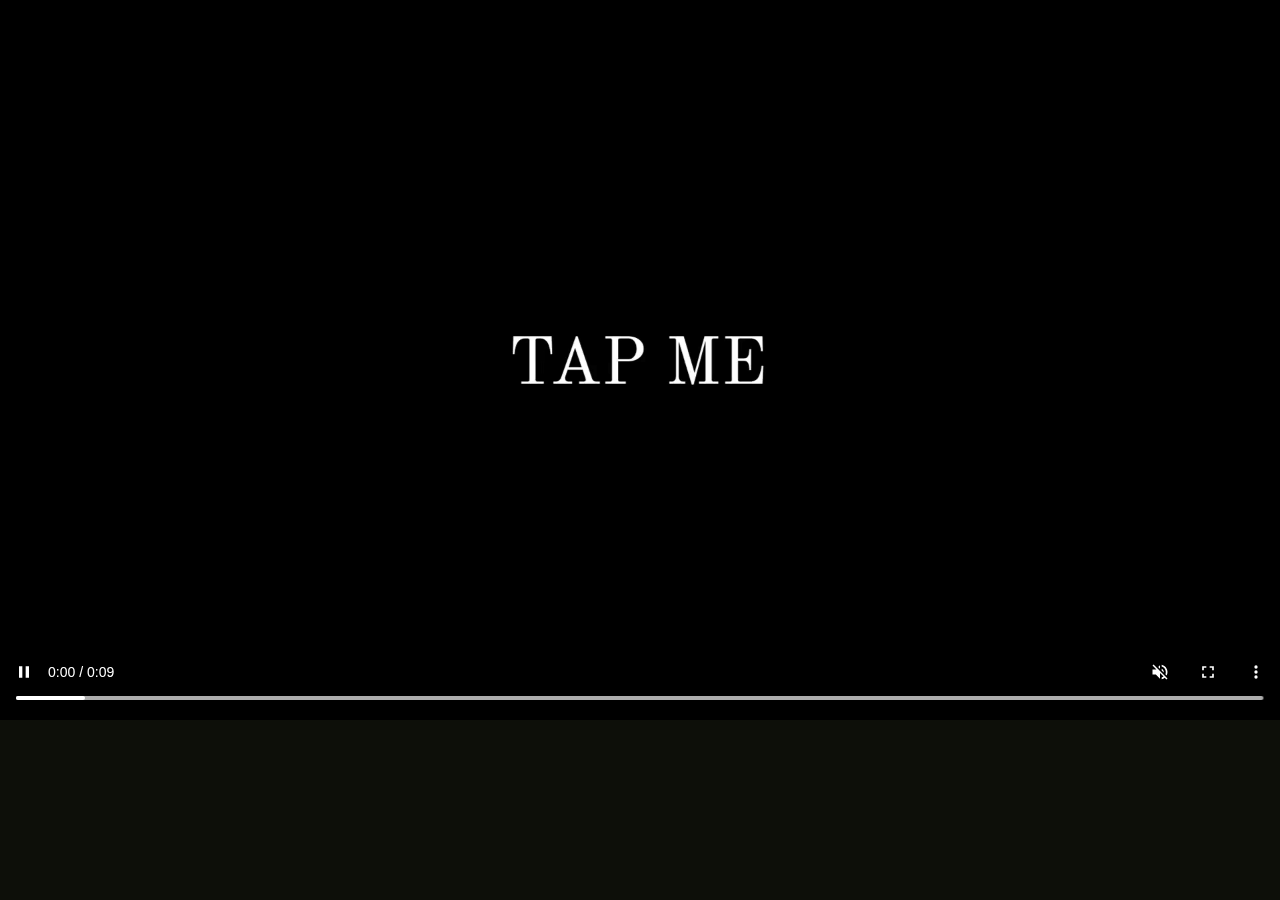
==== index.html @ eb96e13f "pushed" ====
<!DOCTYPE html>
<html lang="en">
  <!--Created by Tivotal-->
  <head>
    <meta charset="UTF-8" />
    <meta http-equiv="X-UA-Compatible" content="IE=edge" />
    <meta name="viewport" content="width=device-width, initial-scale=1.0" />
    <title>Event Organisers | Tivotal</title>

    <!--swiper css-->
    <link
      rel="stylesheet"
      href="https://cdn.jsdelivr.net/npm/swiper@9/swiper-bundle.min.css"
    />

    <!--font awesome-->
    <link
      rel="stylesheet"
      href="https://cdnjs.cloudflare.com/ajax/libs/font-awesome/6.2.1/css/all.min.css"
    />

    <!--css file-->
    <link rel="stylesheet" href="styles.css" />
  </head>
  <body>
    <!-- Video Element -->
    <video id="myVideo" controls playsinline autoplay="autoplay" muted>
      <source src="/image/LOGO Intro_2.mp4" type="video/mp4" />
      Your browser does not support the video tag.
    </video>

    <!-- header section starts  -->

    <div id="main-content">
      <header class="header">
        <a href="#" class="logo"><img src="image/logo.png" alt="" /></a>

        <nav class="navbar">
          <a href="#home">Home</a>
          <a href="#service">Games</a>
          <a href="#about">About Us</a>
          <a href="#gallery">Gallery</a>
          <a href="#review">Champions</a>
          <a href="#contact">Register</a>
        </nav>

        <div id="menu-bars" class="fas fa-bars"></div>
      </header>

      <!-- home section starts  -->
      <section class="home" id="home">
        <div class="content">
          <h3>
            <span id="title">MACDONALD HALL</span> Presents
            <span> DANGAL 2.0 </span>
          </h3>
          <a href="#contact" class="btn" id="change">Register</a>
        </div>

        <!-- countdown section -->

        <a
          href="https://logwork.com/countdown-timer"
          class="countdown-timer"
          data-timezone="Asia/Kolkata"
          data-textcolor="#fae8e8"
          data-date="2024-03-01 18:00"
          data-digitscolor="#fae8e8"
          data-unitscolor="#fae8e8"
          >Time Left...</a
        >

        <!-- swiper section  -->
        <div class="swiper-container home-slider">
          <div class="swiper-wrapper">
            <div class="swiper-slide">
              <img src="swiper-image/DSC_0075.jpg" alt="" />
            </div>
            <div class="swiper-slide">
              <img src="swiper-image/DSC_0101.jpg" alt="" />
            </div>
            <div class="swiper-slide">
              <img src="swiper-image/DSC_0442.jpg" alt="" />
            </div>
            <div class="swiper-slide">
              <img src="swiper-image/DSC_0132.jpg" alt="" />
            </div>
            <div class="swiper-slide">
              <img src="swiper-image/DSC_0029.jpg" alt="" />
            </div>
            <div class="swiper-slide">
              <img src="swiper-image/DSC_0407.jpg" alt="" />
            </div>
            <div class="swiper-slide">
              <img src="swiper-image/DSC_0124.jpg" alt="" />
            </div>
          </div>
        </div>
      </section>

      <!-- service section starts  -->
      <section class="service" id="service">
        <h1 class="heading">Khela<span> Hobe</span></h1>

        <div class="box-container">
          <div class="box">
            <div class="card">
              <img src="gallery-image/DSC_0235.jpg" />
            </div>
            <h3>Kabaddi</h3>
            <p>
              Ancient sport, modern thrill. Requires skill, strategy, and
              stamina. Unites players and fans worldwide. suscipit.
            </p>
          </div>

          <div class="box">
            <div class="card">
              <img src="gallery-image/DSC_0028.jpg" />
            </div>
            <h3>Tug Of War</h3>
            <p>
              A timeless test of strength and teamwork. Two sides, one rope.
              Simple yet thrilling, it embodies the spirit of competition and
              camaraderie.
            </p>
          </div>

          <div class="box">
            <div class="card">
              <img src="swiper-image/DSC_0442.jpg" />
            </div>
            <h3>Table Tennis</h3>
            <p>
              Fast-paced finesse on a small table. Requires agility, precision,
              and lightning-fast reflexes. A game of strategy and skill, enjoyed
              by players of all ages worldwide.
            </p>
          </div>
        </div>
      </section>

      <!-- about section starts  -->
      <section class="about" id="about">
        <h1 class="heading"><span>about</span> us</h1>

        <div class="row">
          <div class="image">
            <img src="image/Hall.jpg" alt="" />
          </div>

          <div class="content">
            <h3>
              <span style="color: yellow">MACDONALD HALL </span>: ROAR AND RULE
            </h3>
            <p>
              Nestled within the IIEST Shibpur campus, Macdonald Hall stands as
              a towering symbol of versatility, where its reputation extends
              beyond mere physical stature. Macdonald Hall embodies the spirit
              of teamwork, dedication, and triumph. Within its walls, athletes
              train tirelessly, honing their skills and pushing their limits in
              pursuit of victory. Whether hosting sports tournaments or
              fostering grassroots development, Macdonald Hall remains the
              beating heart of sports culture at IIEST Shibpur, inspiring a
              legacy of champions.
            </p>
            <p>
              Nestled proudly across the majestic Lords ground, the Leo Hall
              exudes an unparalleled aura. Here, within the Leo Hall, dwell the
              upper echelons of final and pre-final year students, forging their
              legacies with each passing day.
            </p>
            <a href="#contact" class="btn" id="change">reach us</a>
          </div>
        </div>
      </section>

      <!-- gallery section starts  -->
      <section class="gallery" id="gallery">
        <h1 class="heading">our <span>gallery</span></h1>

        <div class="box-container">
          <div class="box">
            <img src="gallery-image/DSC_0028.jpg" alt="" />
          </div>

          <div class="box">
            <img src="gallery-image/DSC_0181.jpg" alt="" />
          </div>

          <div class="box">
            <img src="gallery-image/DSC_0184.jpg" alt="" />
          </div>

          <div class="box">
            <img src="gallery-image/DSC_0191.jpg" alt="" />
          </div>

          <div class="box">
            <img src="gallery-image/DSC_0196.jpg" alt="" />
          </div>

          <div class="box">
            <img src="gallery-image/DSC_0223 (2).jpg" alt="" />
          </div>

          <div class="box">
            <img src="gallery-image/DSC_0235.jpg" alt="" />
          </div>

          <div class="box">
            <img src="gallery-image/DSC_0260.jpg" alt="" />
          </div>

          <div class="box">
            <img src="gallery-image/DSC_1079.jpg" alt="" />
          </div>

          <div class="box">
            <img src="gallery-image/DSC_0162.jpg" alt="" />
          </div>

          <div class="box">
            <img src="gallery-image/DSC_0161.jpg" alt="" />
          </div>

          <div class="box">
            <img src="gallery-image/DSC_0145.jpg" alt="" />
          </div>

          <div class="box">
            <img src="gallery-image/DSC_0135.jpg" alt="" />
          </div>

          <div class="box">
            <img src="gallery-image/DSC_0063.jpg" alt="" />
          </div>

          <div class="box">
            <img src="gallery-image/DSC_0037-2.jpg" alt="" />
          </div>
        </div>
      </section>

      <!-- review section starts  -->
      <section class="reivew" id="review">
        <h1 class="heading">Last Year <span>winners</span></h1>

        <div class="review-slider swiper-container">
          <div class="swiper-wrapper">
            <div class="swiper-slide box">
              <!-- <i class="fas fa-quote-right"></i> -->
              <div class="card">
                <img src="images/gallery1.jpg" />
              </div>
              <div class="user">
                <!-- <img src="images/img1.jpg" alt="" /> -->
                <div class="user-info">
                  <h3>Table Tennis</h3>
                  <span>Wolfendon hall</span>
                </div>
              </div>
              <p>
                Lorem ipsum dolor sit amet consectetur adipisicing elit.
                Corporis dolor dicta cum. Eos beatae eligendi, magni numquam
                nemo sed ut corrupti, ipsam iure nisi unde et assumenda
                perspiciatis voluptatibus nihil.
              </p>
            </div>

            <div class="swiper-slide box">
              <div class="card">
                <img src="winners-image/DSC_0263.jpg" />
              </div>
              <div class="user">
                <div class="user-info">
                  <h3>Kabaddi</h3>
                  <span>Macdonald hall</span>
                </div>
              </div>
              <p>
                Lorem ipsum dolor sit amet consectetur adipisicing elit.
                Corporis dolor dicta cum. Eos beatae eligendi, magni numquam
                nemo sed ut corrupti, ipsam iure nisi unde et assumenda
                perspiciatis voluptatibus nihil.
              </p>
            </div>

            <div class="swiper-slide box">
              <div class="card">
                <img src="winners-image/tug.jpeg" />
              </div>
              <div class="user">
                <div class="user-info">
                  <h3>Tug of war</h3>
                  <span>Macdonald hall</span>
                </div>
              </div>
              <p>
                Lorem ipsum dolor sit amet consectetur adipisicing elit.
                Corporis dolor dicta cum. Eos beatae eligendi, magni numquam
                nemo sed ut corrupti, ipsam iure nisi unde et assumenda
                perspiciatis voluptatibus nihil.
              </p>
            </div>

            <div class="swiper-slide box">
              <div class="card">
                <img src="winners-image/DSC_0744.jpg" />
              </div>
              <div class="user">
                <div class="user-info">
                  <h3>Kabaddi girls</h3>
                  <span>Sister Nivedita Hall</span>
                </div>
              </div>
              <p>
                Lorem ipsum dolor sit amet consectetur adipisicing elit.
                Corporis dolor dicta cum. Eos beatae eligendi, magni numquam
                nemo sed ut corrupti, ipsam iure nisi unde et assumenda
                perspiciatis voluptatibus nihil.
              </p>
            </div>

            <div class="swiper-slide box">
              <div class="card">
                <img src="winners-image/DSC_0754.jpg" />
              </div>
              <div class="user">
                <div class="user-info">
                  <h3>Tug of war(Girls)</h3>
                  <span>Pandya hall</span>
                </div>
              </div>
              <p>
                Lorem ipsum dolor sit amet consectetur adipisicing elit.
                Corporis dolor dicta cum. Eos beatae eligendi, magni numquam
                nemo sed ut corrupti, ipsam iure nisi unde et assumenda
                perspiciatis voluptatibus nihil.
              </p>
            </div>

            <div class="swiper-slide box">
              <div class="card">
                <img src="winners-image/DSC_0768.jpg" />
              </div>
              <div class="user">
                <div class="user-info">
                  <h3>Table Tennis(Girls)</h3>
                  <span>LT Willliams</span>
                </div>
              </div>
              <p>
                Lorem ipsum dolor sit amet consectetur adipisicing elit.
                Corporis dolor dicta cum. Eos beatae eligendi, magni numquam
                nemo sed ut corrupti, ipsam iure nisi unde et assumenda
                perspiciatis voluptatibus nihil.
              </p>
            </div>
          </div>
        </div>
      </section>

      <!-- contact section starts  -->
      <section class="contact" id="contact">
        <h1 class="heading"><span>Register</span> Your team</h1>

        <form action="https://getform.io/f/6dBDKna7" method="POST">
          <div class="inputBox">
            <input type="text" placeholder="JMCR Name" name="name" required />
            <input
              type="email"
              placeholder="JMCR Gsuite"
              name="email"
              required
            />
          </div>
          <div class="inputBox">
            <input
              type="tel"
              placeholder="Contact Number"
              name="contact"
              required
            />
            <input type="text" placeholder="Game" name="game" required />
          </div>
          <textarea
            name="team"
            placeholder="message"
            id=""
            cols="30"
            rows="10"
          ></textarea>
          <input type="submit" value="send message" class="btn" id="change" />
        </form>
      </section>

      <!-- footer section starts  -->
      <section class="footer">
        <div class="box-container">
          <div class="box">
            <h3>quick links</h3>
            <a href="#home"> <i class="fas fa-arrow-right"></i> Home </a>
            <a href="#services"> <i class="fas fa-arrow-right"></i> Games</a>
            <a href="#about"> <i class="fas fa-arrow-right"></i>About us</a>
            <a href="#gallery"> <i class="fas fa-arrow-right"></i> Gallery </a>
            <a href="#review"> <i class="fas fa-arrow-right"></i> Champions </a>
            <a href="#contact"> <i class="fas fa-arrow-right"></i> Register </a>
          </div>

          <div class="box">
            <h3>contact info</h3>
            <a href="tel:+91 7078741560">
              <i class="fas fa-phone"></i> +91-7078741560
            </a>
            <a href="tel:+91 9555209179">
              <i class="fas fa-phone"></i> +91-9555209179
            </a>
            <a href="mailto:dev.priyanshugrawal@gmail.com">
              <i class="fas fa-envelope"></i> dev.priyanshugrawal@gmail.com
            </a>
            <a href="mailto:ujjwal@gmail.com">
              <i class="fas fa-envelope"></i> ujjwal@gmail.com
            </a>
            <a href="#">
              <i class="fas fa-map-marker-alt"></i> IIEST Shibpur, Howrah -
              711103
            </a>
          </div>

          <div class="box" id="map">
            <iframe
              src="https://www.google.com/maps/embed?pb=!1m18!1m12!1m3!1d3684.59579589509!2d88.30649197481094!3d22.55680943354979!2m3!1f0!2f0!3f0!3m2!1i1024!2i768!4f13.1!3m3!1m2!1s0x3a0279c9525b8c47%3A0xebb81725868c7240!2sMacdonald%20Hall%2C%2015%2F6%2C%20Swarnamoyee%20Rd%2C%20B%20Shalimar%20Area%2C%20Indian%20Institute%20of%20Engineering%20Science%20and%20Technology%2C%20Shalimar%2C%20Howrah%2C%20West%20Bengal%20711103!5e0!3m2!1shi!2sin!4v1708876642494!5m2!1shi!2sin"
              width="600"
              height="450"
              style="border: 0"
              allowfullscreen=""
              loading="lazy"
              referrerpolicy="no-referrer-when-downgrade"
            ></iframe>
          </div>
        </div>

        <div class="credit">
          created by <span>Macdonald Hall</span> | all rights reserved
        </div>
      </section>

      theme toggler
      <div class="theme-toggler">
        <div class="toggle-btn">
          <i class="fas fa-cog"></i>
        </div>

        <h3>choose color</h3>

        <div class="buttons">
          <div class="theme-btn" style="background: #ccff33"></div>
          <div class="theme-btn" style="background: #d35400"></div>
          <div class="theme-btn" style="background: #f39c12"></div>
          <div class="theme-btn" style="background: #1abc9c"></div>
          <div class="theme-btn" style="background: #3498db"></div>
          <div class="theme-btn" style="background: #9b59b6"></div>
        </div>
      </div>
    </div>

    <!-- Swiper JS -->
    <script src="https://cdn.jsdelivr.net/npm/swiper@9/swiper-bundle.min.js"></script>
    <script src="https://cdn.logwork.com/widget/countdown.js"></script>
    <script src="full-screen.js"></script>
    <!--JS file-->
    <script src="app.js"></script>
  </body>
</html>
---- styles.css ----
/* Created by Tivotal */

/* Google Fonts(Poppins) */
@import url("https://fonts.googleapis.com/css2?family=Poppins:wght@200;300;400;500;600;700&display=swap");

:root {
  --theme-color: yellow;
  --theme-color2: yellow;
}

* {
  font-family: "Poppins", sans-serif;
  margin: 0;
  padding: 0;
  box-sizing: border-box;
  outline: none;
  border: none;
  text-decoration: none;
  /* text-transform: capitalize; */
  transition: 0.2s linear;
}

html {
  font-size: 62.5%;
  overflow-x: hidden;
  scroll-padding-top: 7rem;
  scroll-behavior: smooth;
}

body {
  background: #0d0f09;
}

section {
  padding: 2rem 9%;
}

#main-content {
  display: none;
}

#myVideo {
  width: 100%;
  height: auto;
}

.header {
  position: fixed;
  top: 0;
  left: 0;
  right: 0;
  z-index: 10000;
  background: black;
  display: flex;
  align-items: center;
  justify-content: space-between;
  padding: 1.5rem 9%;
}

.header .logo img {
  height: 100%;
  width: 8rem;
}

.header .logo span {
  color: var(--theme-color);
}

.header .navbar a {
  font-size: 1.7rem;
  color: #fff;
  margin-left: 2rem;
}

.header .navbar a:hover {
  color: var(--theme-color);
}

#menu-bars {
  font-size: 3rem;
  color: #fff;
  cursor: pointer;
  display: none;
}

.home .content {
  text-align: center;
  padding-top: 6rem;
  margin: 2rem auto;
  max-width: 70rem;
}

.home .content h3 {
  color: #fff;
  font-size: 4.5rem;
  text-transform: uppercase;
}

.home .content h3 span {
  color: var(--theme-color);
  text-transform: uppercase;
}

.btn {
  margin-top: 1rem;
  display: inline-block;
  padding: 0.8rem 3rem;
  font-size: 1.7rem;
  border-radius: 0.5rem;
  background: #666;
  color: #fff;
  cursor: pointer;
  font-weight: 600;
}

.btn:hover {
  background: var(--theme-color);
}

.home .home-slider .swiper-slide {
  overflow: hidden;
  border-radius: 0.5rem;
  height: 50rem;
  width: 35rem;
}

.home .home-slider .swiper-slide img {
  height: 100%;
  width: 100%;
  object-fit: cover;
}

.heading {
  text-align: center;
  padding-bottom: 2rem;
  color: #fff;
  text-transform: uppercase;
  font-size: 4rem;
}

.heading span {
  color: var(--theme-color);
  text-transform: uppercase;
}

.service .box-container {
  display: grid;
  grid-template-columns: repeat(auto-fit, minmax(27rem, 1fr));
  gap: 1.5rem;
}

.service .box-container .box {
  border-radius: 0.5rem;
  background: #333;
  text-align: center;
  padding: 2.5rem;
}

.card img {
  height: 20em;
  width: 100%;
}

.service .box-container .box i {
  height: 6rem;
  width: 6rem;
  line-height: 6rem;
  border-radius: 50%;
  font-size: 2.5rem;
  background: var(--theme-color);
  color: black;
}

.service .box-container .box h3 {
  font-size: 2rem;
  color: #fff;
  padding: 1rem 0;
}

.service .box-container .box p {
  font-size: 1.4rem;
  color: #eee;
  line-height: 1.8;
}
.about .row {
  display: flex;
  align-items: center;
  flex-wrap: wrap;
  gap: 1.5rem;
}

.about .row .image {
  flex: 1 1 45rem;
  padding: 1rem;
}

.about .row .image img {
  width: 100%;
  height: 100%;
  border-radius: 0.5rem;
  border: 1rem solid #333;
}

.about .row .content {
  flex: 1 1 45rem;
}

.bg {
  background-image: url("../Responsive-Event-Organization-Website-in-HTML-CSS-JavaScript/images/Dangal_photo/DSC_0503.jpg");
  height: 100px;
  width: 100px;
}

.about .row .content h3 {
  font-size: 3.5rem;
  color: #fff;
}

.about .row .content p {
  font-size: 1.5rem;
  color: #eee;
  padding: 1rem 0;
  line-height: 2;
}

.gallery .box-container {
  display: grid;
  grid-template-columns: repeat(auto-fit, minmax(27rem, 1fr));
  gap: 1.5rem;
}

.gallery .box-container .box {
  position: relative;
  border: 5px solid #333;
  border-radius: 0.5rem;
  height: 25rem;
  cursor: pointer;
  overflow: hidden;
}

.gallery .box-container .box img {
  height: 100%;
  width: 100%;
  object-fit: cover;
}

.gallery .box-container .box:hover img {
  transform: scale(1.1);
}

.price .box-container {
  display: grid;
  grid-template-columns: repeat(auto-fit, minmax(25rem, 1fr));
  gap: 1.5rem;
}

.price .box-container .box {
  padding: 2rem 0;
  background: #333;
  border-radius: 0.5rem;
  text-align: center;
}

.price .box-container .box:hover {
  transform: scale(1.03);
}

.price .box-container .box .title {
  background: var(--theme-color);
  color: #fff;
  padding: 1.5rem 0;
  font-size: 2rem;
}

.price .box-container .box .amount {
  color: #fff;
  padding-top: 2rem;
  font-size: 4rem;
}

.price .box-container .box ul {
  list-style-type: none;
  padding: 1rem 0;
}

.price .box-container .box ul li {
  font-size: 1.5rem;
  color: #eee;
  padding: 1rem 0;
}

.price .box-container .box ul li i {
  color: var(--theme-color);
  padding-right: 0.5rem;
}

.reivew .box {
  border-radius: 0.5rem;
  background: #333;
  padding: 2rem;
  position: relative;
}

.reivew .box .fa-quote-right {
  position: absolute;
  top: 2rem;
  right: 2rem;
  color: var(--theme-color);
  font-size: 5rem;
}

.reivew .box .user {
  display: flex;
  align-items: center;
  gap: 1.5rem;
  padding-bottom: 1rem;
}

.reivew .box .user img {
  height: 7rem;
  width: 7rem;
  border-radius: 50%;
  object-fit: cover;
}

.reivew .box .user h3 {
  font-size: 2rem;
  color: #fff;
}

.reivew .box .user span {
  font-size: 1.5rem;
  color: #eee;
}

.reivew .box p {
  line-height: 2;
  color: #eee;
  padding: 0.5rem 0;
  font-size: 1.6rem;
}

.contact form {
  max-width: 70rem;
  margin: 1rem auto;
  text-align: center;
}

.contact form .inputBox {
  display: flex;
  justify-content: space-between;
  flex-wrap: wrap;
}

.contact form .inputBox input,
.contact form textarea {
  width: 100%;
  background: #333;
  border-radius: 0.5rem;
  padding: 1rem;
  margin: 0.7rem 0;
  font-size: 1.5rem;
  color: #fff;
  text-transform: none;
}

.contact form .inputBox input::placeholder,
.contact form textarea::placeholder {
  color: #eee;
  text-transform: capitalize;
}

.contact form .inputBox input:focus,
.contact form textarea:focus {
  background: #444;
}

.contact form .inputBox input {
  width: 49%;
}

.contact form textarea {
  resize: none;
}

.footer {
  background: #111;
}

.footer .box-container {
  display: grid;
  grid-template-columns: repeat(auto-fit, minmax(25rem, 1fr));
  gap: 1.5rem;
}

.footer .box-container .box h3 {
  font-size: 2.5rem;
  padding: 1rem 0;
  color: #fff;
}

.footer .box-container .box a {
  display: block;
  font-size: 1.5rem;
  padding: 1rem 0;
  color: #eee;
}

.footer .box-container .box a i {
  padding-right: 0.5rem;
  color: var(--theme-color);
}

.footer .box-container .box a:hover i {
  padding-right: 1.5rem;
  color: #fff;
}

.footer .credit {
  text-align: center;
  border-top: 0.1rem solid #222;
  color: #fff;
  padding: 2rem;
  padding-top: 2.5rem;
  margin-top: 1rem;
  font-size: 2rem;
}

.footer .credit span {
  color: var(--theme-color);
}

#map {
  display: flex;
  justify-content: center;
  align-items: center;
  position: relative;
}

#map iframe {
  height: 100%;
  width: 100%;
  border: 2px solid black;
  border-radius: 4px;
  padding-bottom: 20px;
}

html::-webkit-scrollbar {
  width: 1rem;
}

html::-webkit-scrollbar-track {
  background: #444;
}

html::-webkit-scrollbar-thumb {
  background: var(--theme-color2);
  border-radius: 5rem;
}

.theme-toggler {
  position: fixed;
  top: 10rem;
  right: -20rem;
  background: #333;
  z-index: 1000;
  width: 20rem;
  text-align: center;
}

.theme-toggler.active {
  right: 0;
}

.theme-toggler h3 {
  color: #fff;
  padding: 1rem 0;
  font-size: 2rem;
}

.theme-toggler .buttons {
  display: flex;
  justify-content: center;
  flex-wrap: wrap;
  gap: 1rem;
  padding: 1rem;
}

.theme-toggler .buttons .theme-btn {
  height: 5rem;
  width: 5rem;
  border-radius: 50%;
  cursor: pointer;
}

.theme-toggler .toggle-btn {
  position: absolute;
  top: 0;
  left: -5.9rem;
  padding: 1.3rem 1.5rem;
  background: #333;
  cursor: pointer;
}

.theme-toggler .toggle-btn i {
  color: #fff;
  font-size: 3rem;
  animation: spin 4s linear infinite;
}

#change {
  color: white;
}

#change:hover {
  color: black;
}

@keyframes spin {
  0% {
    transform: rotate(360deg);
  }
}

/* media queries  */

@media (max-width: 991px) {
  html {
    font-size: 55%;
  }

  .header {
    padding: 1.5rem 2rem;
  }

  section {
    padding: 2rem;
  }
}

@media (max-width: 768px) {
  #menu-bars {
    display: initial;
  }

  .header .navbar {
    position: absolute;
    top: 100%;
    left: 0;
    right: 0;
    border-top: 0.1rem solid #222;
    background: #333;
    clip-path: polygon(0 0, 100% 0, 100% 0, 0 0);
  }

  .header .navbar.active {
    clip-path: polygon(0 0, 100% 0, 100% 100%, 0% 100%);
  }

  .fa-times {
    transform: rotate(180deg);
  }

  .header .navbar a {
    display: flex;
    background: #222;
    border-radius: 0.5rem;
    padding: 1.3rem;
    margin: 1.3rem;
    font-size: 2rem;
  }

  .home .content h3 {
    font-size: 4rem;
  }
}

@media (max-width: 450px) {
  html,
  body {
    overflow-x: hidden;
  }
  body {
    position: relative;
  }

  .home .home-slider .swiper-slide {
    width: 27rem;
  }

  .contact form .inputBox input {
    width: 100%;
  }
}
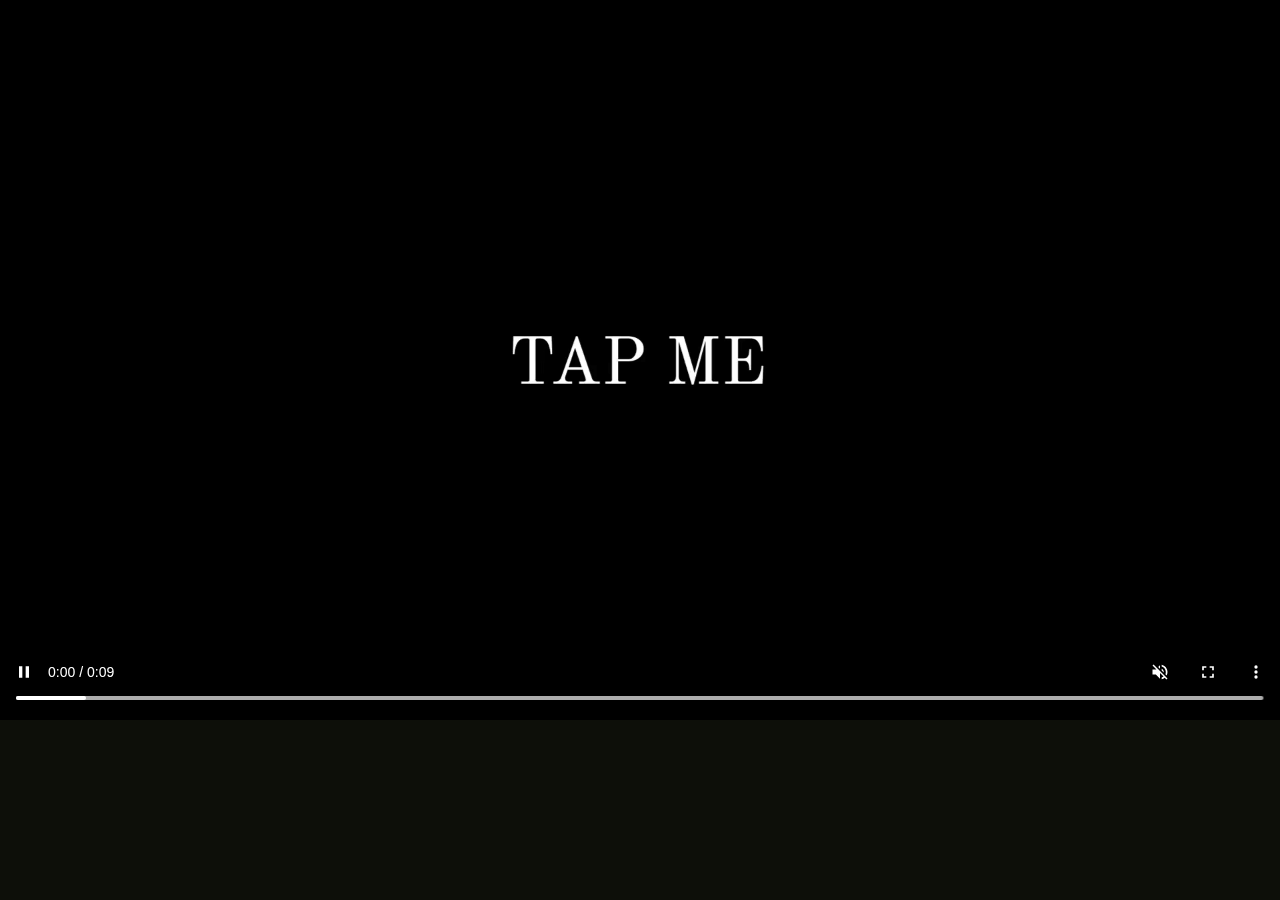
==== commit 49d96540: "pushed" ====
--- a/index.html
+++ b/index.html
@@ -112,6 +112,9 @@
               Ancient sport, modern thrill. Requires skill, strategy, and
               stamina. Unites players and fans worldwide. suscipit.
             </p>
+            <a href="register.html?game=kbddi" class="btn" id="chng"
+              >Register</a
+            >
           </div>
 
           <div class="box">
@@ -124,6 +127,7 @@
               Simple yet thrilling, it embodies the spirit of competition and
               camaraderie.
             </p>
+            <a href="register.html?game=tog" class="btn" id="chng">Register</a>
           </div>
 
           <div class="box">
@@ -136,6 +140,7 @@
               and lightning-fast reflexes. A game of strategy and skill, enjoyed
               by players of all ages worldwide.
             </p>
+            <a href="register.html?game=tt" class="btn" id="chnge">Register</a>
           </div>
         </div>
       </section>
--- a/styles.css
+++ b/styles.css
@@ -112,7 +112,9 @@
   cursor: pointer;
   font-weight: 600;
 }
-
+#chng {
+  margin-top: 35px;
+}
 .btn:hover {
   background: var(--theme-color);
 }
